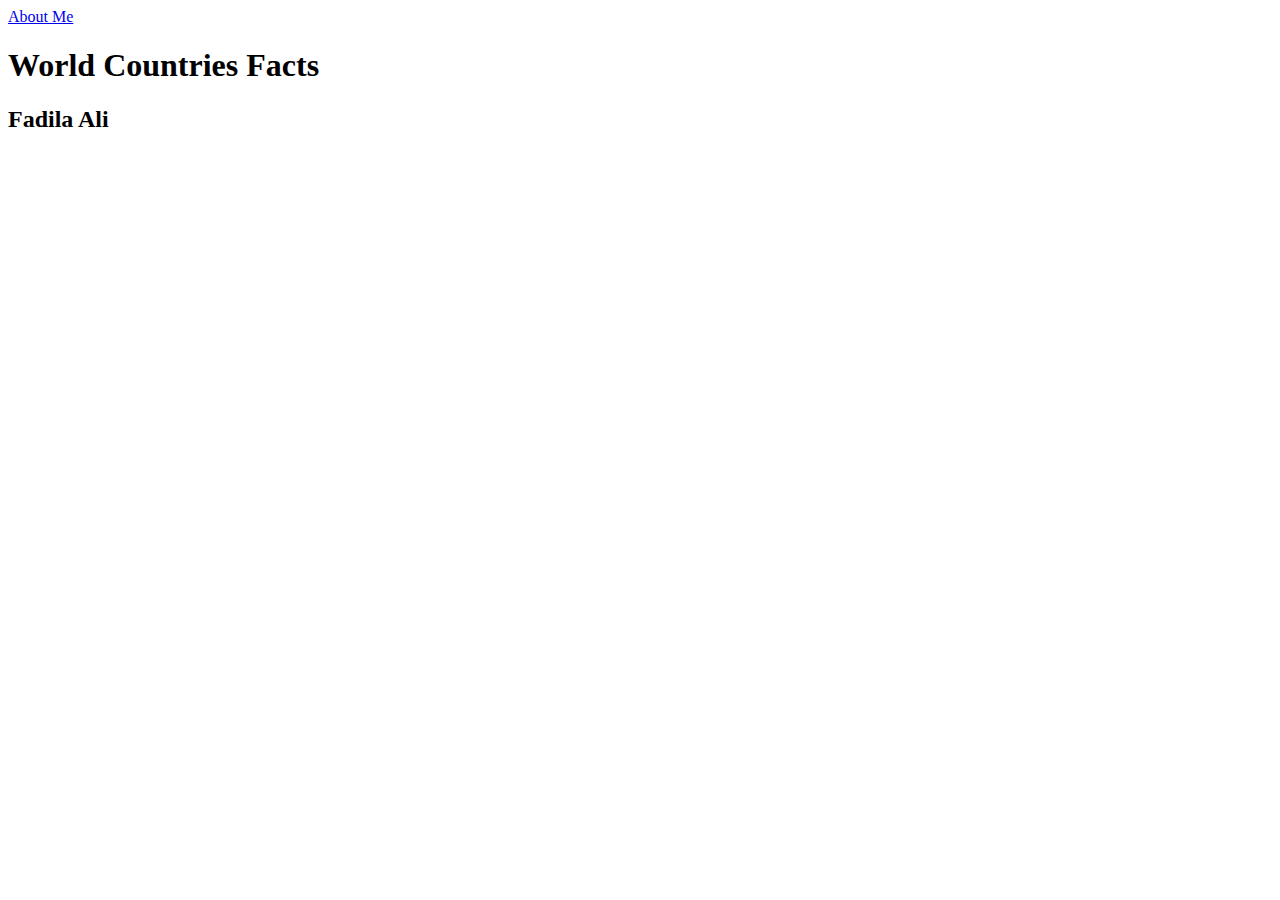
==== index.html @ ed223701 "initial commit" ====
<!DOCTYPE html>
<html lang="en">
  <head>
    <meta charset="UTF-8" />
    <meta http-equiv="X-UA-Compatible" content="IE=edge" />
    <meta name="viewport" content="width=device-width, initial-scale=1.0" />
    <title>Frontend Portfolio Project</title>
    <script defer src="./main.js"></script>
    <link rel="stylesheet" href="./style.css" />
    <a href="./about.html">About Me</a>
  </head>
  <body>
    <h1>World Countries Facts</h1>
    <h2>Fadila Ali</h2>
  </body>
</html>
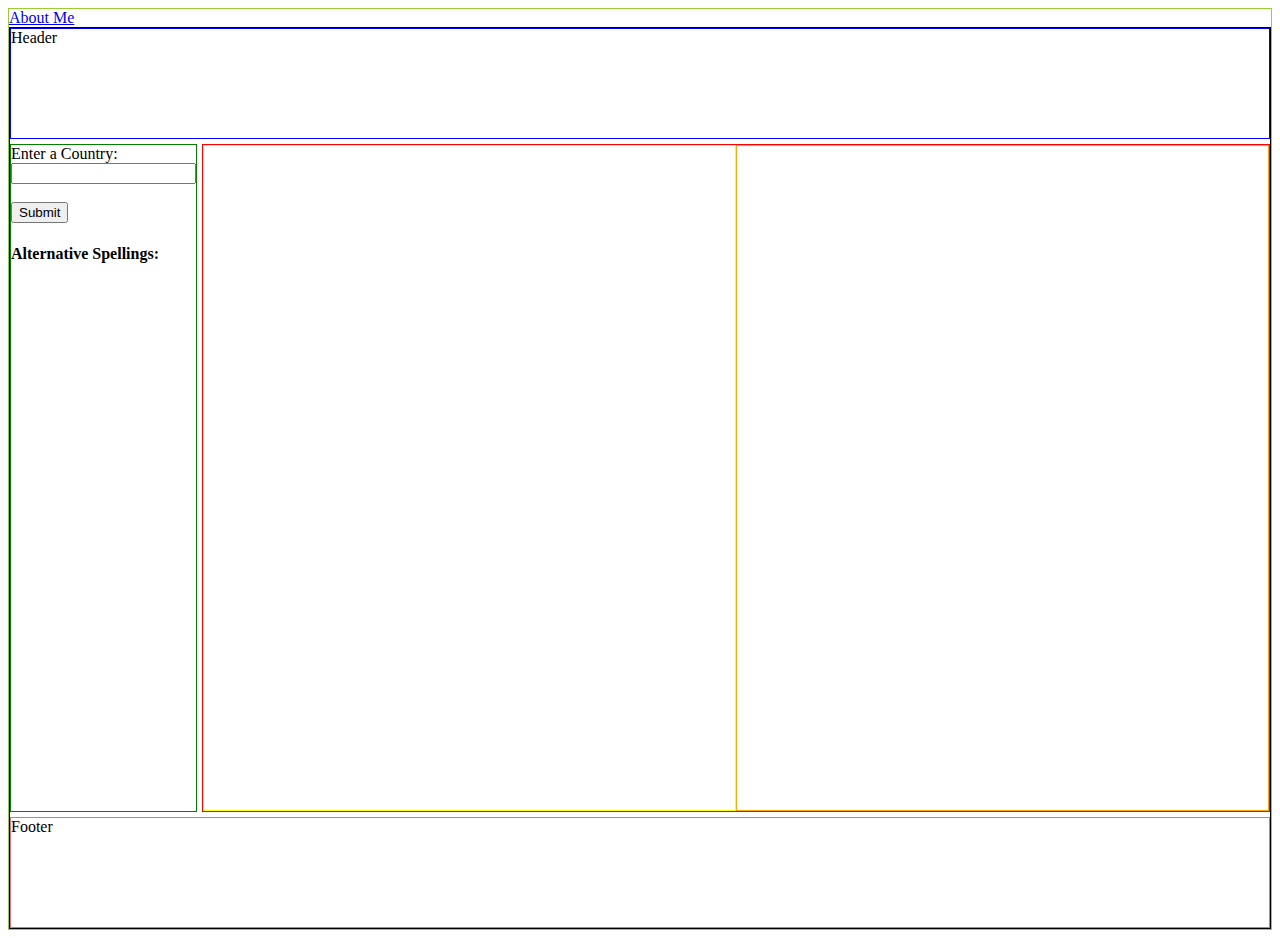
==== commit 463fa588: "printing the name and map of countries" ====
--- a/index.html
+++ b/index.html
@@ -10,7 +10,35 @@
     <a href="./about.html">About Me</a>
   </head>
   <body>
-    <h1>World Countries Facts</h1>
-    <h2>Fadila Ali</h2>
+    <div class="all">
+      <header class="header">
+        Header
+        <div></div>
+      </header>
+      <aside class="side">
+        <div>
+          <form>
+            <label for="country">Enter a Country:</label>
+            <br />
+            <input type="text" name="country-name" id="country" required />
+            <br />
+            <br />
+            <input type="submit" id="submit-country" />
+          </form>
+        </div>
+        <div>
+          <h4>Alternative Spellings:</h4>
+          <ul></ul>
+        </div>
+      </aside>
+      <main class="main">
+        <div class="left"></div>
+        <div class="right"></div>
+      </main>
+      <footer class="footer">
+        Footer
+        <div></div>
+      </footer>
+    </div>
   </body>
 </html>
--- a/style.css
+++ b/style.css
@@ -0,0 +1,53 @@
+body {
+  border: 1px solid yellowgreen;
+}
+
+.all {
+  border: 1px solid black;
+  display: grid;
+  grid-gap: 5px 5px;
+  grid-template-columns: 1fr 6fr 1fr;
+  grid-template-rows: 1fr 6fr 1fr;
+  grid-template-areas:
+    "header header header"
+    "side main main"
+    "footer footer footer";
+  margin-left: auto;
+  margin-right: auto;
+  height: 100vh;
+  /* padding: 1em; */
+  /* max-width: 75rem; */
+}
+
+.header {
+  grid-area: header;
+  border: 1px solid blue;
+}
+
+.side {
+  grid-area: side;
+  border: 1px solid green;
+}
+
+.main {
+  grid-area: main;
+  border: 1px solid red;
+  display: grid;
+  grid-template-columns: 1fr 1fr;
+  grid-template-areas: "left right";
+}
+
+.footer {
+  grid-area: footer;
+  border: 1px solid palevioletred;
+}
+
+.left {
+  grid-area: left;
+  border: 1px solid yellow;
+}
+
+.right {
+  grid-area: right;
+  border: 1px solid orange;
+}
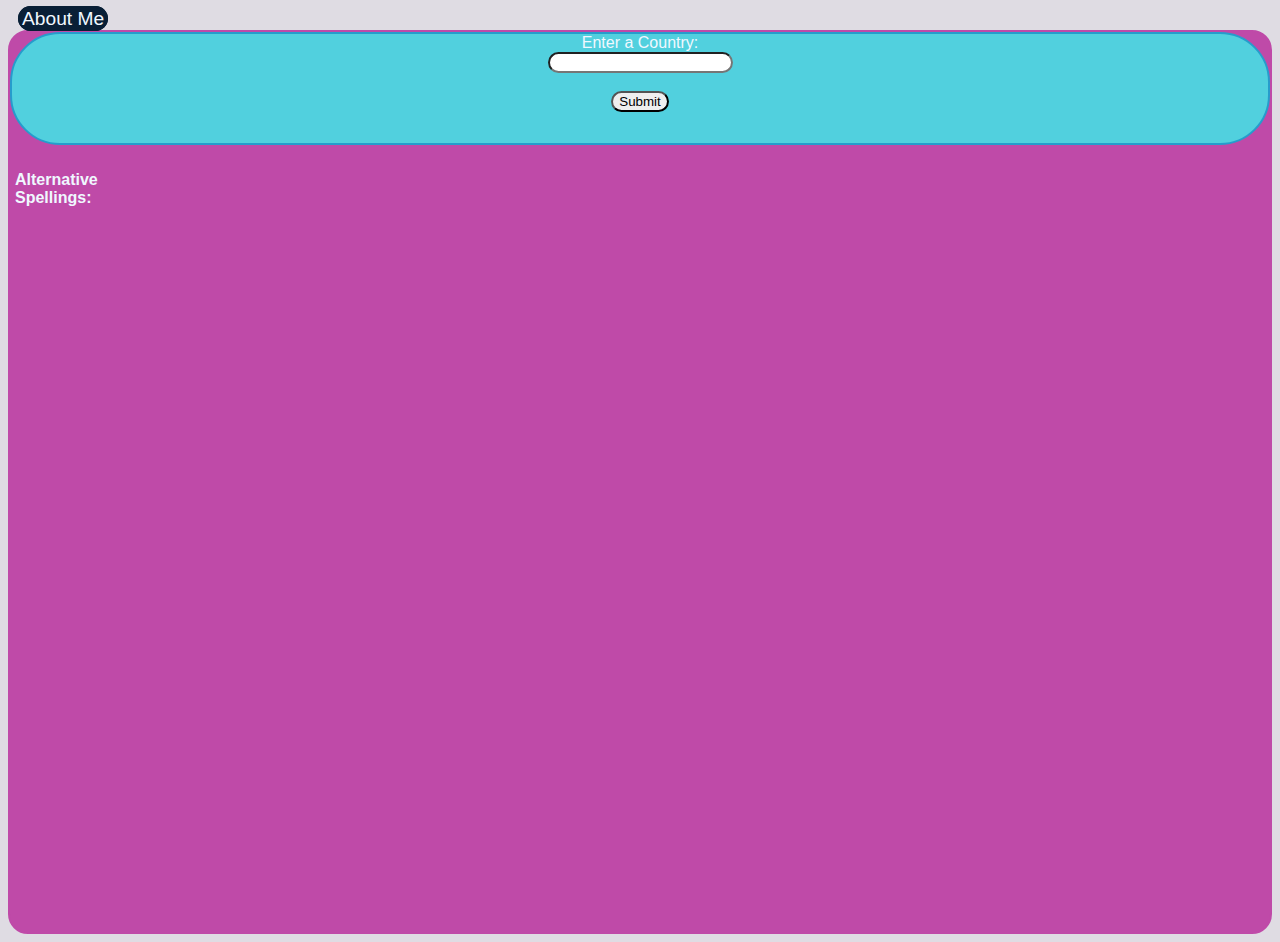
==== commit f83f9788: "almost done" ====
--- a/index.html
+++ b/index.html
@@ -12,10 +12,6 @@
   <body>
     <div class="all">
       <header class="header">
-        Header
-        <div></div>
-      </header>
-      <aside class="side">
         <div>
           <form>
             <label for="country">Enter a Country:</label>
@@ -24,8 +20,12 @@
             <br />
             <br />
             <input type="submit" id="submit-country" />
+            <br />
+            <br />
           </form>
         </div>
+      </header>
+      <aside class="side">
         <div>
           <h4>Alternative Spellings:</h4>
           <ul></ul>
@@ -35,10 +35,12 @@
         <div class="left"></div>
         <div class="right"></div>
       </main>
-      <footer class="footer">
-        Footer
-        <div></div>
-      </footer>
+      <!-- <footer class="footer">
+        <div>
+          <br />
+          <a href="./about.html">About Me</a>
+        </div>
+      </footer> -->
     </div>
   </body>
 </html>
--- a/style.css
+++ b/style.css
@@ -1,11 +1,12 @@
 body {
-  border: 1px solid yellowgreen;
+  /* border: 1px solid yellowgreen; */
+  color: aliceblue;
+  font-family: Arial, Helvetica, sans-serif;
+  background-color: #dfdce3;
 }
 
 .all {
-  border: 1px solid black;
   display: grid;
-  grid-gap: 5px 5px;
   grid-template-columns: 1fr 6fr 1fr;
   grid-template-rows: 1fr 6fr 1fr;
   grid-template-areas:
@@ -15,39 +16,83 @@
   margin-left: auto;
   margin-right: auto;
   height: 100vh;
+  background-color: #bf4aa8;
   /* padding: 1em; */
-  /* max-width: 75rem; */
+  /* max-width: 100rem; */
+  border-radius: 20px;
+  border: 2px solid #bf4aa8;
 }
 
 .header {
   grid-area: header;
-  border: 1px solid blue;
+  border-radius: 50px;
+  border: 2px solid;
+  border: 2px solid #269ccc;
+  background-color: #51d0de;
 }
 
 .side {
   grid-area: side;
-  border: 1px solid green;
+  margin: 5px;
 }
 
 .main {
   grid-area: main;
-  border: 1px solid red;
   display: grid;
   grid-template-columns: 1fr 1fr;
   grid-template-areas: "left right";
-}
-
-.footer {
-  grid-area: footer;
-  border: 1px solid palevioletred;
+  text-align: center;
 }
 
 .left {
   grid-area: left;
-  border: 1px solid yellow;
+  margin: 10px;
 }
 
 .right {
   grid-area: right;
-  border: 1px solid orange;
 }
+
+.right img {
+  height: 250px;
+  width: 300px;
+}
+
+.left {
+  height: 500px;
+  width: 900px;
+}
+
+header div form {
+  text-align: center;
+}
+
+a {
+  border: 2px solid #091f36;
+  border-radius: 20px;
+  background-color: #091f36;
+  text-decoration-line: none;
+  font-size: larger;
+  color: aliceblue;
+  padding-right: 2px;
+  padding-left: 2px;
+  margin: 10px;
+}
+
+a:hover {
+  background-color: aliceblue;
+  color: aqua;
+  font-weight: 700;
+}
+
+#country {
+  border-radius: 50px;
+}
+
+/* #country:hover {
+
+} */
+
+#submit-country {
+  border-radius: 50px;
+}
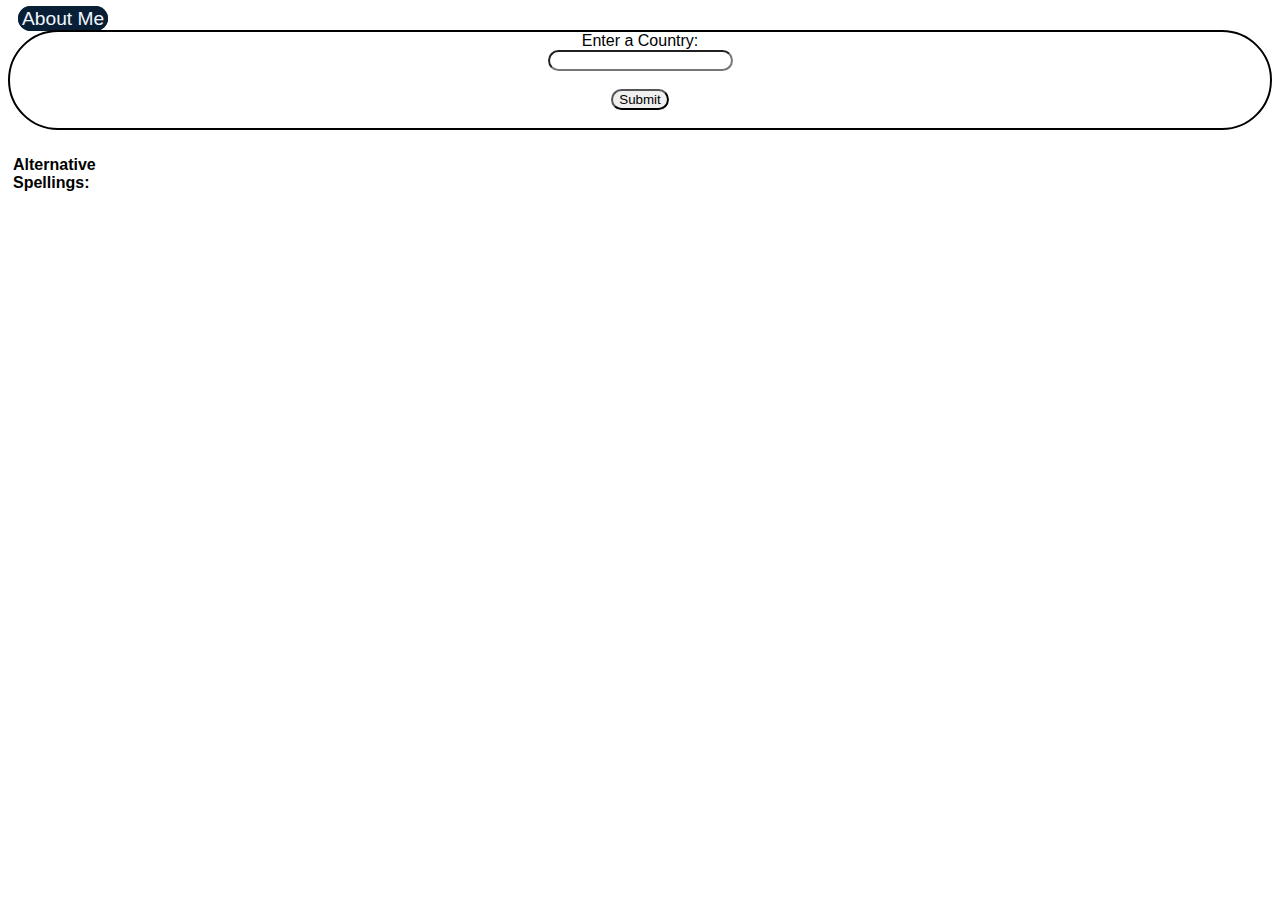
==== commit cbe95654: "some CSS" ====
--- a/index.html
+++ b/index.html
@@ -28,13 +28,15 @@
       <aside class="side">
         <div>
           <h4>Alternative Spellings:</h4>
-          <ul></ul>
+          <ul class="otherSpellings"></ul>
         </div>
       </aside>
       <main class="main">
         <div class="left"></div>
+      </main>
+      <aside class="side2">
         <div class="right"></div>
-      </main>
+      </aside>
       <!-- <footer class="footer">
         <div>
           <br />
--- a/style.css
+++ b/style.css
@@ -1,8 +1,8 @@
 body {
   /* border: 1px solid yellowgreen; */
-  color: aliceblue;
+  /* color: aliceblue; */
   font-family: Arial, Helvetica, sans-serif;
-  background-color: #dfdce3;
+  /* background-color: #dfdce3; */
 }
 
 .all {
@@ -11,24 +11,24 @@
   grid-template-rows: 1fr 6fr 1fr;
   grid-template-areas:
     "header header header"
-    "side main main"
+    "side main side2"
     "footer footer footer";
   margin-left: auto;
   margin-right: auto;
-  height: 100vh;
-  background-color: #bf4aa8;
+  /* height: 100vh; */
+  /* background-color: #bf4aa8; */
   /* padding: 1em; */
   /* max-width: 100rem; */
   border-radius: 20px;
-  border: 2px solid #bf4aa8;
+  /* border: 2px solid #bf4aa8; */
 }
 
 .header {
   grid-area: header;
   border-radius: 50px;
   border: 2px solid;
-  border: 2px solid #269ccc;
-  background-color: #51d0de;
+  /* border: 2px solid #269ccc; */
+  /* background-color: #51d0de; */
 }
 
 .side {
@@ -38,29 +38,17 @@
 
 .main {
   grid-area: main;
-  display: grid;
-  grid-template-columns: 1fr 1fr;
-  grid-template-areas: "left right";
   text-align: center;
+  margin: 5px;
 }
 
-.left {
-  grid-area: left;
-  margin: 10px;
+.side2 {
+  grid-area: side2;
 }
 
-.right {
-  grid-area: right;
-}
-
-.right img {
+.side2 img {
   height: 250px;
   width: 300px;
-}
-
-.left {
-  height: 500px;
-  width: 900px;
 }
 
 header div form {
@@ -79,6 +67,14 @@
   margin: 10px;
 }
 
+li {
+  list-style-type: none;
+}
+
+ul {
+  padding-left: 0;
+}
+
 a:hover {
   background-color: aliceblue;
   color: aqua;
@@ -90,9 +86,28 @@
 }
 
 /* #country:hover {
-
 } */
 
 #submit-country {
   border-radius: 50px;
 }
+
+@media (max-width: 800px) {
+  .all {
+    display: grid;
+    grid-template-columns: 100%;
+    grid-template-rows: 0.2fr 1fr 0.5fr 0.5fr;
+    grid-template-areas:
+      "header"
+      "main"
+      "side2"
+      "side";
+  }
+
+  .side2 {
+    text-align: center;
+  }
+  .side {
+    text-align: center;
+  }
+}
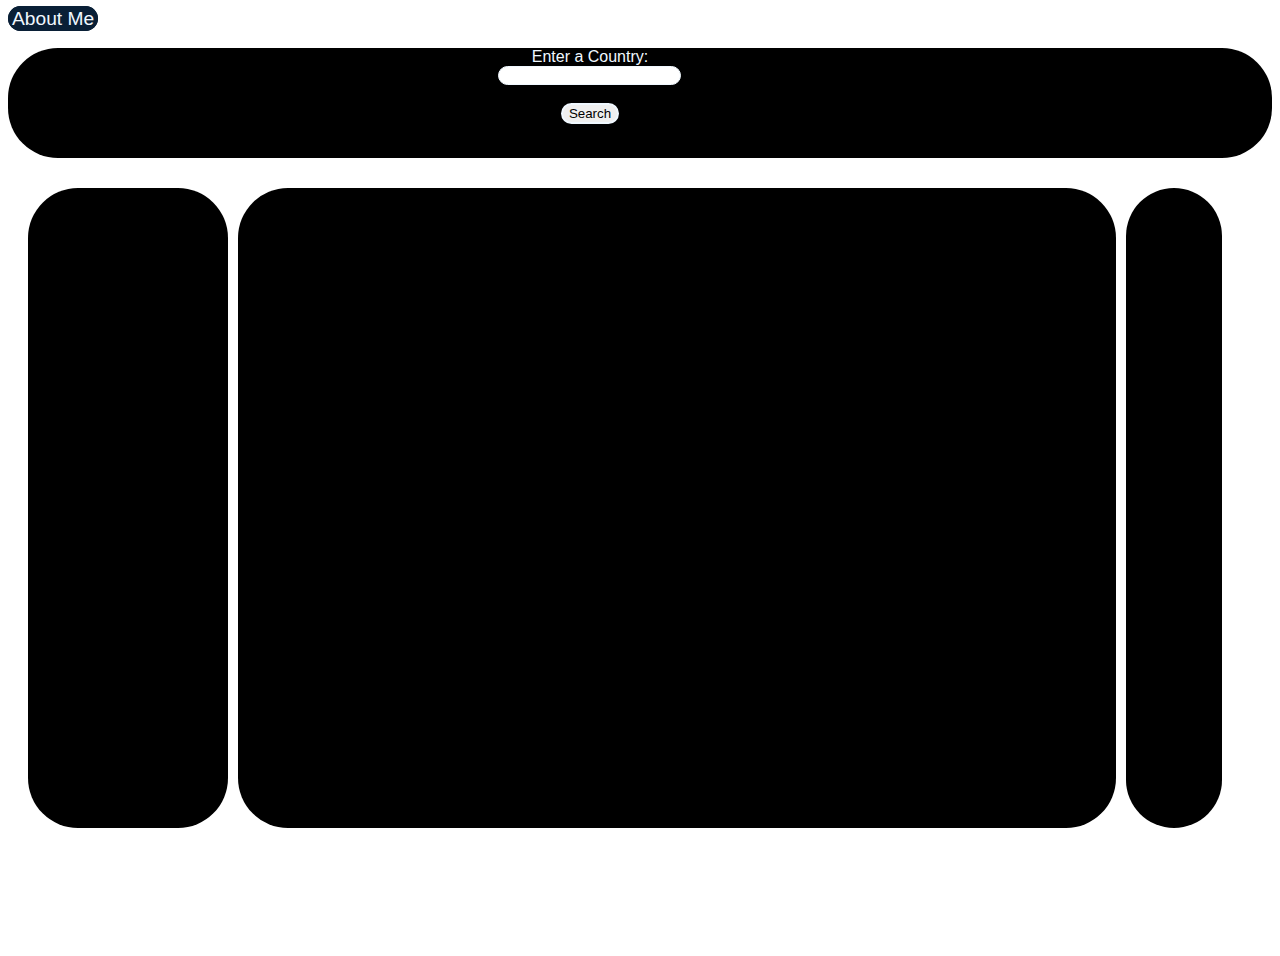
==== commit a4d11802: "final work before submission" ====
--- a/index.html
+++ b/index.html
@@ -8,18 +8,21 @@
     <script defer src="./main.js"></script>
     <link rel="stylesheet" href="./style.css" />
     <a href="./about.html">About Me</a>
+    <br />
+    <br />
   </head>
   <body>
     <div class="all">
       <header class="header">
+        <p id="error"><strong>Please enter an existing Country!</strong></p>
         <div>
           <form>
             <label for="country">Enter a Country:</label>
             <br />
-            <input type="text" name="country-name" id="country" required />
+            <input type="text" name="country-name" id="country" />
             <br />
             <br />
-            <input type="submit" id="submit-country" />
+            <input type="submit" id="submit-country" value="Search" />
             <br />
             <br />
           </form>
@@ -27,7 +30,7 @@
       </header>
       <aside class="side">
         <div>
-          <h4>Alternative Spellings:</h4>
+          <h4></h4>
           <ul class="otherSpellings"></ul>
         </div>
       </aside>
@@ -37,12 +40,6 @@
       <aside class="side2">
         <div class="right"></div>
       </aside>
-      <!-- <footer class="footer">
-        <div>
-          <br />
-          <a href="./about.html">About Me</a>
-        </div>
-      </footer> -->
     </div>
   </body>
 </html>
--- a/style.css
+++ b/style.css
@@ -1,49 +1,58 @@
 body {
-  /* border: 1px solid yellowgreen; */
-  /* color: aliceblue; */
   font-family: Arial, Helvetica, sans-serif;
-  /* background-color: #dfdce3; */
+  color: aliceblue;
+  background-color: #ffffff;
 }
 
 .all {
   display: grid;
-  grid-template-columns: 1fr 6fr 1fr;
+  grid-template-columns: 1.5fr 6fr 1fr;
   grid-template-rows: 1fr 6fr 1fr;
+  grid-gap: 10px 10px;
   grid-template-areas:
     "header header header"
-    "side main side2"
-    "footer footer footer";
+    "side main side2";
   margin-left: auto;
   margin-right: auto;
-  /* height: 100vh; */
-  /* background-color: #bf4aa8; */
-  /* padding: 1em; */
-  /* max-width: 100rem; */
   border-radius: 20px;
-  /* border: 2px solid #bf4aa8; */
+  height: 100vh;
 }
 
 .header {
   grid-area: header;
+  background-color: #000000;
   border-radius: 50px;
-  border: 2px solid;
-  /* border: 2px solid #269ccc; */
-  /* background-color: #51d0de; */
+}
+
+form {
+  margin-right: 100px;
+  color: aliceblue;
 }
 
 .side {
   grid-area: side;
-  margin: 5px;
+  margin-left: 20px;
+  margin-top: 20px;
+  text-align: center;
+  background-color: #000000;
+  border-radius: 50px;
 }
 
 .main {
   grid-area: main;
   text-align: center;
-  margin: 5px;
+  margin-top: 20px;
+  background-color: #000000;
+  border-radius: 50px;
 }
 
 .side2 {
   grid-area: side2;
+  text-align: center;
+  margin-right: 50px;
+  margin-top: 20px;
+  background-color: #000000;
+  border-radius: 50px;
 }
 
 .side2 img {
@@ -64,7 +73,13 @@
   color: aliceblue;
   padding-right: 2px;
   padding-left: 2px;
-  margin: 10px;
+  text-align: center;
+}
+
+a:hover {
+  background-color: aliceblue;
+  color: aqua;
+  font-weight: 700;
 }
 
 li {
@@ -75,24 +90,17 @@
   padding-left: 0;
 }
 
-a:hover {
-  background-color: aliceblue;
-  color: aqua;
-  font-weight: 700;
-}
-
 #country {
   border-radius: 50px;
+  border: 1px solid aliceblue;
 }
-
-/* #country:hover {
-} */
 
 #submit-country {
   border-radius: 50px;
+  border: 2px solid aliceblue;
 }
 
-@media (max-width: 800px) {
+@media (max-width: 900px) {
   .all {
     display: grid;
     grid-template-columns: 100%;
@@ -103,11 +111,36 @@
       "side2"
       "side";
   }
+  form {
+    margin-right: auto;
+  }
 
   .side2 {
     text-align: center;
+    margin-right: -5px;
+    margin-top: 20px;
+    margin-bottom: 20px;
   }
   .side {
     text-align: center;
+    margin-left: -20px;
   }
 }
+
+/* error message */
+#error {
+  text-align: center;
+  color: red;
+  display: none;
+  margin-right: 100px;
+}
+
+#error {
+  animation: blinker 2s linear infinite;
+}
+
+@keyframes blinker {
+  50% {
+    opacity: 0;
+  }
+}
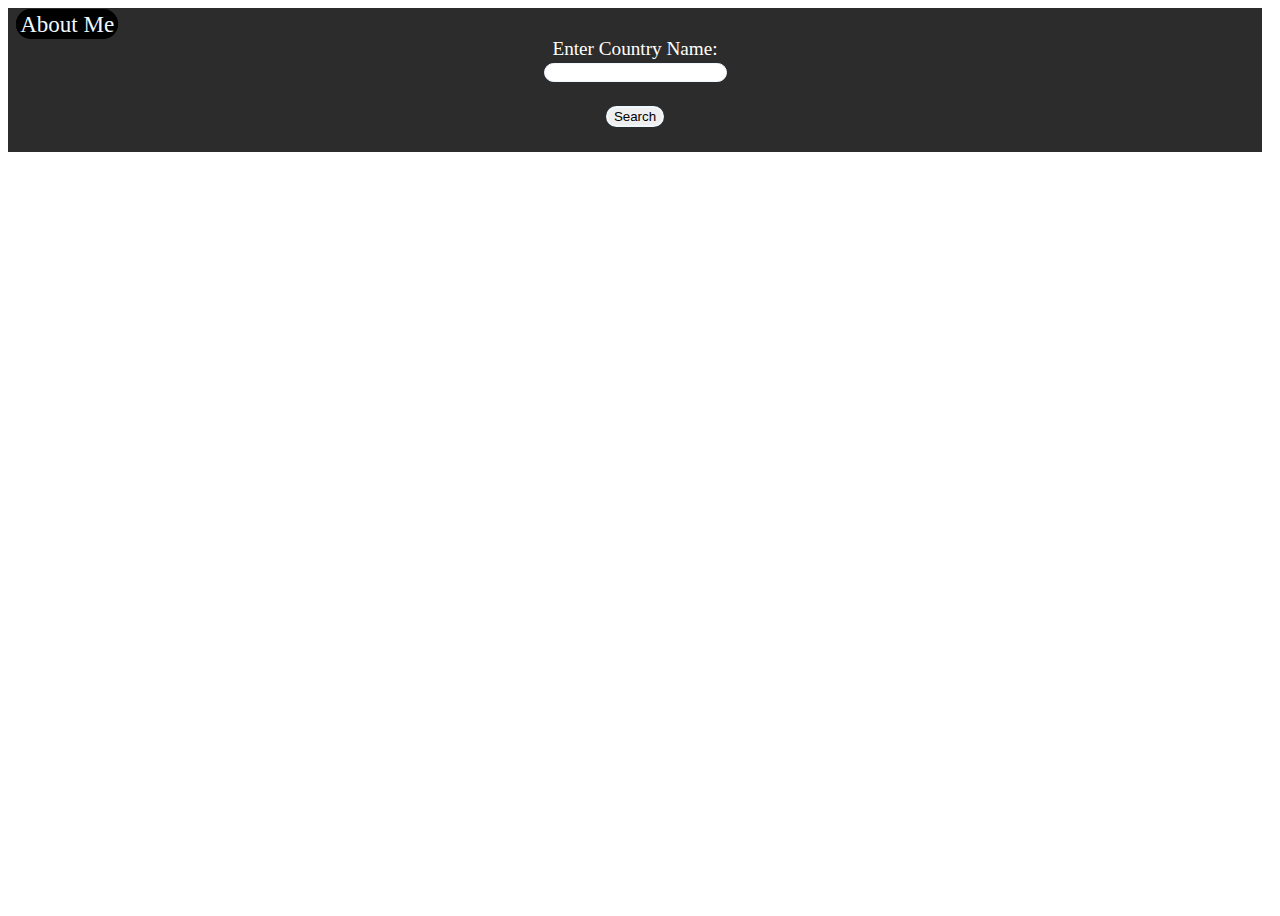
==== commit 761a5647: "This is for Submission" ====
--- a/index.html
+++ b/index.html
@@ -7,17 +7,15 @@
     <title>Frontend Portfolio Project</title>
     <script defer src="./main.js"></script>
     <link rel="stylesheet" href="./style.css" />
-    <a href="./about.html">About Me</a>
-    <br />
-    <br />
   </head>
   <body>
     <div class="all">
-      <header class="header">
+      <div class="header">
+        <a href="./about.html">About Me</a>
         <p id="error"><strong>Please enter an existing Country!</strong></p>
         <div>
           <form>
-            <label for="country">Enter a Country:</label>
+            <label for="country">Enter Country Name:</label>
             <br />
             <input type="text" name="country-name" id="country" />
             <br />
@@ -27,19 +25,10 @@
             <br />
           </form>
         </div>
-      </header>
-      <aside class="side">
-        <div>
-          <h4></h4>
-          <ul class="otherSpellings"></ul>
-        </div>
-      </aside>
-      <main class="main">
-        <div class="left"></div>
-      </main>
-      <aside class="side2">
-        <div class="right"></div>
-      </aside>
+      </div>
+      <div class="main"></div>
+      <div class="side1"></div>
+      <div class="side2"></div>
     </div>
   </body>
 </html>
--- a/style.css
+++ b/style.css
@@ -1,86 +1,67 @@
 body {
-  font-family: Arial, Helvetica, sans-serif;
-  color: aliceblue;
-  background-color: #ffffff;
+  font-family: "Monaco";
+  height: 100vh;
+  text-align: center;
+  background-image: url(https://mir-s3-cdn-cf.behance.net/project_modules/max_1200/16c104116416103.6061cc85476eb.gif);
+  background-size: cover;
+  background-repeat: no-repeat;
 }
 
+/*-----------------------------------------*/
+
 .all {
+  height: 100vh;
+  color: #ffffff;
+  font-size: larger;
   display: grid;
-  grid-template-columns: 1.5fr 6fr 1fr;
-  grid-template-rows: 1fr 6fr 1fr;
-  grid-gap: 10px 10px;
+  grid-gap: 20px 50px;
+  grid-template-columns: 1fr 1fr;
+  grid-template-rows: 0.1fr 0.5fr 0.5fr;
   grid-template-areas:
-    "header header header"
-    "side main side2";
-  margin-left: auto;
-  margin-right: auto;
-  border-radius: 20px;
-  height: 100vh;
+    "header header"
+    "main side1"
+    "main side2";
 }
 
+/*-----------------------------------------*/
+
+/* header */
 .header {
   grid-area: header;
-  background-color: #000000;
-  border-radius: 50px;
+  border: 3px solid #2c2c2c;
+  background-color: #2c2c2c;
+  margin-right: 10px;
 }
 
-form {
-  margin-right: 100px;
-  color: aliceblue;
+/*-----------------------------------------*/
+
+/* main content */
+.main {
+  grid-area: main;
+  margin-right: 35%;
 }
 
-.side {
-  grid-area: side;
-  margin-left: 20px;
-  margin-top: 20px;
-  text-align: center;
-  background-color: #000000;
-  border-radius: 50px;
+/*-----------------------------------------*/
+
+/* flag side */
+.side1 {
+  grid-area: side1;
+  margin-left: 30%;
 }
 
-.main {
-  grid-area: main;
-  text-align: center;
-  margin-top: 20px;
-  background-color: #000000;
-  border-radius: 50px;
-}
+/*-----------------------------------------*/
 
+/* coat side */
 .side2 {
   grid-area: side2;
-  text-align: center;
-  margin-right: 50px;
-  margin-top: 20px;
-  background-color: #000000;
-  border-radius: 50px;
+  margin-left: 30%;
 }
-
 .side2 img {
   height: 250px;
   width: 300px;
 }
 
-header div form {
-  text-align: center;
-}
-
-a {
-  border: 2px solid #091f36;
-  border-radius: 20px;
-  background-color: #091f36;
-  text-decoration-line: none;
-  font-size: larger;
-  color: aliceblue;
-  padding-right: 2px;
-  padding-left: 2px;
-  text-align: center;
-}
-
-a:hover {
-  background-color: aliceblue;
-  color: aqua;
-  font-weight: 700;
-}
+/*-----------------------------------------*/
 
 li {
   list-style-type: none;
@@ -90,17 +71,50 @@
   padding-left: 0;
 }
 
+/*-----------------------------------------*/
+
 #country {
   border-radius: 50px;
   border: 1px solid aliceblue;
+}
+#country:hover {
+  border: 2px solid aqua;
 }
 
 #submit-country {
   border-radius: 50px;
   border: 2px solid aliceblue;
 }
+#submit-country:hover {
+  color: aqua;
+  border: 2px solid aqua;
+}
 
-@media (max-width: 900px) {
+/*-----------------------------------------*/
+
+a {
+  border: 2px solid #000000;
+  border-radius: 20px;
+  background-color: #000000;
+  text-decoration-line: none;
+  font-size: larger;
+  color: aliceblue;
+  padding-right: 2px;
+  padding-left: 2px;
+  text-align: center;
+  margin-right: 91%;
+  margin-bottom: 5px;
+}
+
+a:hover {
+  background-color: aliceblue;
+  color: aqua;
+  font-weight: 700;
+}
+
+/*-----------------------------------------*/
+
+@media (max-width: 1000px) {
   .all {
     display: grid;
     grid-template-columns: 100%;
@@ -108,31 +122,44 @@
     grid-template-areas:
       "header"
       "main"
-      "side2"
-      "side";
+      "side1"
+      "side2";
   }
-  form {
-    margin-right: auto;
+  body {
+    background-image: url(https://mir-s3-cdn-cf.behance.net/project_modules/max_1200/16c104116416103.6061cc85476eb.gif);
+    background-size: cover;
+    background-repeat: repeat;
+    text-align: center;
   }
-
+  .main {
+    margin-left: 0;
+    margin-right: 0;
+    color: rgb(255, 63, 41);
+  }
+  .side1 {
+    margin-left: 0;
+    margin-right: 0;
+    color: rgb(255, 63, 41);
+  }
   .side2 {
-    text-align: center;
-    margin-right: -5px;
-    margin-top: 20px;
-    margin-bottom: 20px;
+    margin-left: 0;
+    margin-right: 0;
+    color: rgb(255, 63, 41);
   }
-  .side {
-    text-align: center;
-    margin-left: -20px;
+  a {
+    margin: auto;
+    padding: -5px;
+    font-size: large;
   }
 }
+
+/*-----------------------------------------*/
 
 /* error message */
 #error {
   text-align: center;
   color: red;
   display: none;
-  margin-right: 100px;
 }
 
 #error {
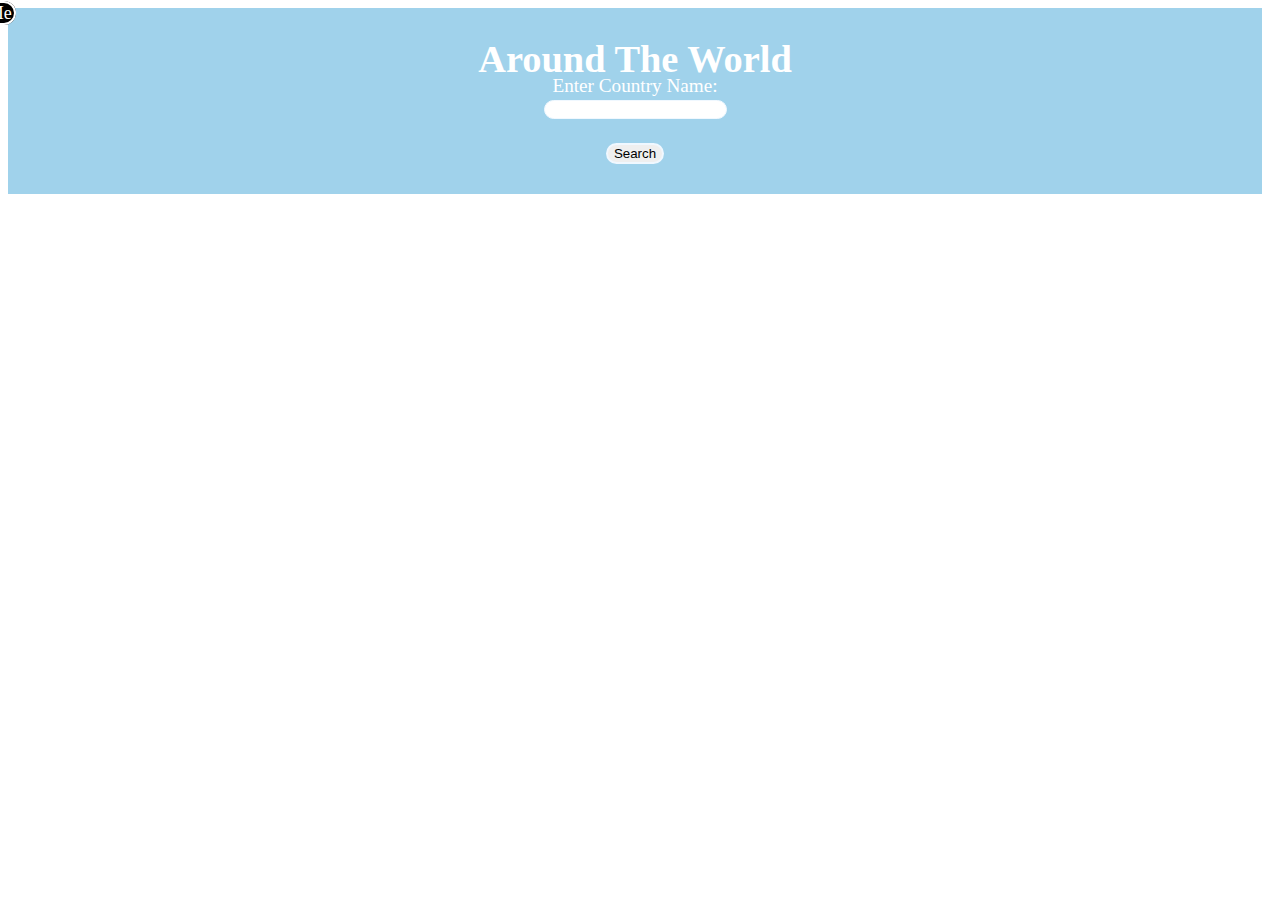
==== commit b421d5ec: "fix error and some css after submit" ====
--- a/index.html
+++ b/index.html
@@ -11,8 +11,9 @@
   <body>
     <div class="all">
       <div class="header">
+        <h1>Around The World</h1>
+        <br />
         <a href="./about.html">About Me</a>
-        <p id="error"><strong>Please enter an existing Country!</strong></p>
         <div>
           <form>
             <label for="country">Enter Country Name:</label>
@@ -24,6 +25,9 @@
             <br />
             <br />
           </form>
+          <p id="error">
+            <strong><span>Please enter an existing Country!</span></strong>
+          </p>
         </div>
       </div>
       <div class="main"></div>
--- a/style.css
+++ b/style.css
@@ -28,17 +28,24 @@
 /* header */
 .header {
   grid-area: header;
-  border: 3px solid #2c2c2c;
-  background-color: #2c2c2c;
+  height: 180px;
+  border: 3px solid #a0d2eb;
+  background-color: #a0d2eb;
   margin-right: 10px;
 }
 
+form {
+  margin-top: -75px;
+}
 /*-----------------------------------------*/
 
 /* main content */
 .main {
   grid-area: main;
   margin-right: 35%;
+}
+.main:hover {
+  background-color: rgba(0, 0, 0, 0.441);
 }
 
 /*-----------------------------------------*/
@@ -48,6 +55,9 @@
   grid-area: side1;
   margin-left: 30%;
 }
+.side1:hover {
+  background-color: rgba(0, 0, 0, 0.441);
+}
 
 /*-----------------------------------------*/
 
@@ -55,6 +65,9 @@
 .side2 {
   grid-area: side2;
   margin-left: 30%;
+}
+.side2:hover {
+  background-color: rgba(0, 0, 0, 0.441);
 }
 .side2 img {
   height: 250px;
@@ -93,21 +106,23 @@
 /*-----------------------------------------*/
 
 a {
-  border: 2px solid #000000;
+  border: 2px solid #ffffff;
   border-radius: 20px;
   background-color: #000000;
   text-decoration-line: none;
-  font-size: larger;
-  color: aliceblue;
+  font-size: large;
+  color: #ffffff;
   padding-right: 2px;
   padding-left: 2px;
   text-align: center;
-  margin-right: 91%;
-  margin-bottom: 5px;
+  position: relative;
+  right: 660px;
+  bottom: 70%;
 }
 
 a:hover {
   background-color: aliceblue;
+  border: 2px solid #000000;
   color: aqua;
   font-weight: 700;
 }
@@ -126,7 +141,7 @@
       "side2";
   }
   body {
-    background-image: url(https://mir-s3-cdn-cf.behance.net/project_modules/max_1200/16c104116416103.6061cc85476eb.gif);
+    background-image: url(https://thumbs.gfycat.com/UnfitKaleidoscopicBelugawhale-size_restricted.gif);
     background-size: cover;
     background-repeat: repeat;
     text-align: center;
@@ -134,22 +149,22 @@
   .main {
     margin-left: 0;
     margin-right: 0;
-    color: rgb(255, 63, 41);
   }
   .side1 {
     margin-left: 0;
     margin-right: 0;
-    color: rgb(255, 63, 41);
   }
   .side2 {
     margin-left: 0;
     margin-right: 0;
-    color: rgb(255, 63, 41);
   }
   a {
-    margin: auto;
-    padding: -5px;
-    font-size: large;
+    margin: 0;
+    left: -300px;
+    top: 10%;
+  }
+  form {
+    margin-top: -50px;
   }
 }
 
@@ -160,10 +175,12 @@
   text-align: center;
   color: red;
   display: none;
+  margin-top: -70px;
+  font-size: medium;
 }
 
 #error {
-  animation: blinker 2s linear infinite;
+  animation: blinker 3s linear infinite;
 }
 
 @keyframes blinker {
@@ -171,3 +188,6 @@
     opacity: 0;
   }
 }
+p span {
+  background-color: #ffffffc9;
+}
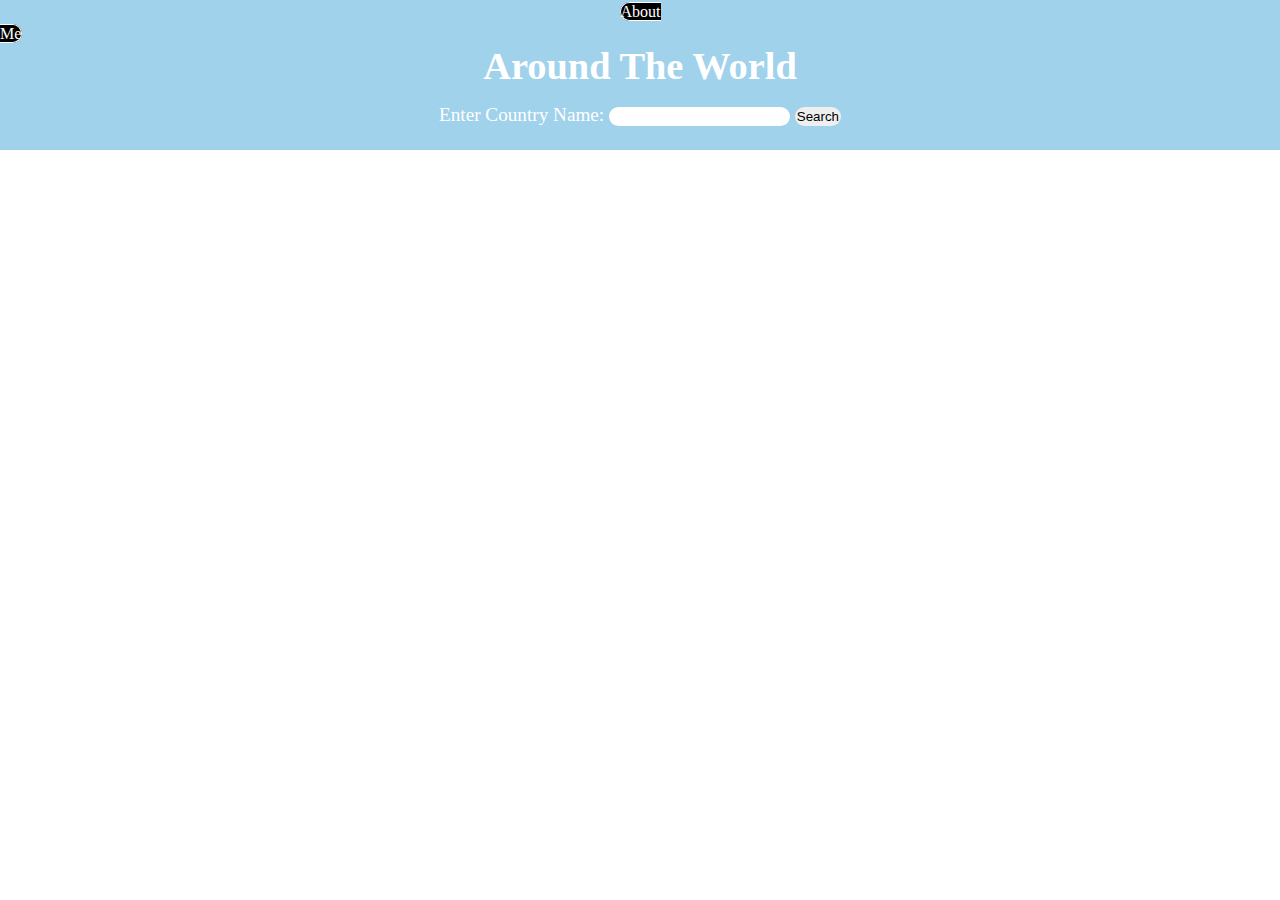
==== commit 26d15bde: "css glass impression" ====
--- a/index.html
+++ b/index.html
@@ -11,19 +11,13 @@
   <body>
     <div class="all">
       <div class="header">
+        <a href="./about.html">About Me</a>
         <h1>Around The World</h1>
-        <br />
-        <a href="./about.html">About Me</a>
         <div>
           <form>
             <label for="country">Enter Country Name:</label>
-            <br />
             <input type="text" name="country-name" id="country" />
-            <br />
-            <br />
             <input type="submit" id="submit-country" value="Search" />
-            <br />
-            <br />
           </form>
           <p id="error">
             <strong><span>Please enter an existing Country!</span></strong>
--- a/style.css
+++ b/style.css
@@ -1,7 +1,18 @@
+* {
+  margin: 0;
+  padding: 0;
+  box-sizing: border-box;
+}
+
 body {
   font-family: "Monaco";
   height: 100vh;
   text-align: center;
+  background: linear-gradient(
+    to top right,
+    rgba(0, 0, 0, 0.5),
+    rgba(0, 0, 0, 0.3)
+  );
   background-image: url(https://mir-s3-cdn-cf.behance.net/project_modules/max_1200/16c104116416103.6061cc85476eb.gif);
   background-size: cover;
   background-repeat: no-repeat;
@@ -25,27 +36,29 @@
 
 /*-----------------------------------------*/
 
+h1 {
+  margin-bottom: 1rem;
+}
 /* header */
 .header {
   grid-area: header;
-  height: 180px;
-  border: 3px solid #a0d2eb;
   background-color: #a0d2eb;
-  margin-right: 10px;
-}
-
-form {
-  margin-top: -75px;
-}
+  height: 150px;
+}
+
 /*-----------------------------------------*/
 
 /* main content */
 .main {
   grid-area: main;
-  margin-right: 35%;
+  margin-right: 30%;
+  text-align: start;
+  padding-left: 2rem;
+  display: grid;
 }
 .main:hover {
   background-color: rgba(0, 0, 0, 0.441);
+  box-shadow: 2px 2px 20px rgba(255, 255, 255, 0.2);
 }
 
 /*-----------------------------------------*/
@@ -57,6 +70,7 @@
 }
 .side1:hover {
   background-color: rgba(0, 0, 0, 0.441);
+  box-shadow: 2px 2px 20px rgba(255, 255, 255, 0.2);
 }
 
 /*-----------------------------------------*/
@@ -68,6 +82,7 @@
 }
 .side2:hover {
   background-color: rgba(0, 0, 0, 0.441);
+  box-shadow: 2px 2px 20px rgba(255, 255, 255, 0.2);
 }
 .side2 img {
   height: 250px;
@@ -88,7 +103,9 @@
 
 #country {
   border-radius: 50px;
-  border: 1px solid aliceblue;
+  border: none;
+  padding: 2px;
+  text-align: center;
 }
 #country:hover {
   border: 2px solid aqua;
@@ -96,7 +113,8 @@
 
 #submit-country {
   border-radius: 50px;
-  border: 2px solid aliceblue;
+  border: none;
+  padding: 2px;
 }
 #submit-country:hover {
   color: aqua;
@@ -106,23 +124,19 @@
 /*-----------------------------------------*/
 
 a {
-  border: 2px solid #ffffff;
+  border: 1px solid #ffffff;
   border-radius: 20px;
   background-color: #000000;
   text-decoration-line: none;
-  font-size: large;
+  font-size: medium;
   color: #ffffff;
-  padding-right: 2px;
-  padding-left: 2px;
-  text-align: center;
-  position: relative;
-  right: 660px;
-  bottom: 70%;
+  margin-right: 84rem;
+  margin-bottom: 20rem;
 }
 
 a:hover {
   background-color: aliceblue;
-  border: 2px solid #000000;
+  border: 1px solid #000000;
   color: aqua;
   font-weight: 700;
 }
@@ -175,7 +189,6 @@
   text-align: center;
   color: red;
   display: none;
-  margin-top: -70px;
   font-size: medium;
 }
 
